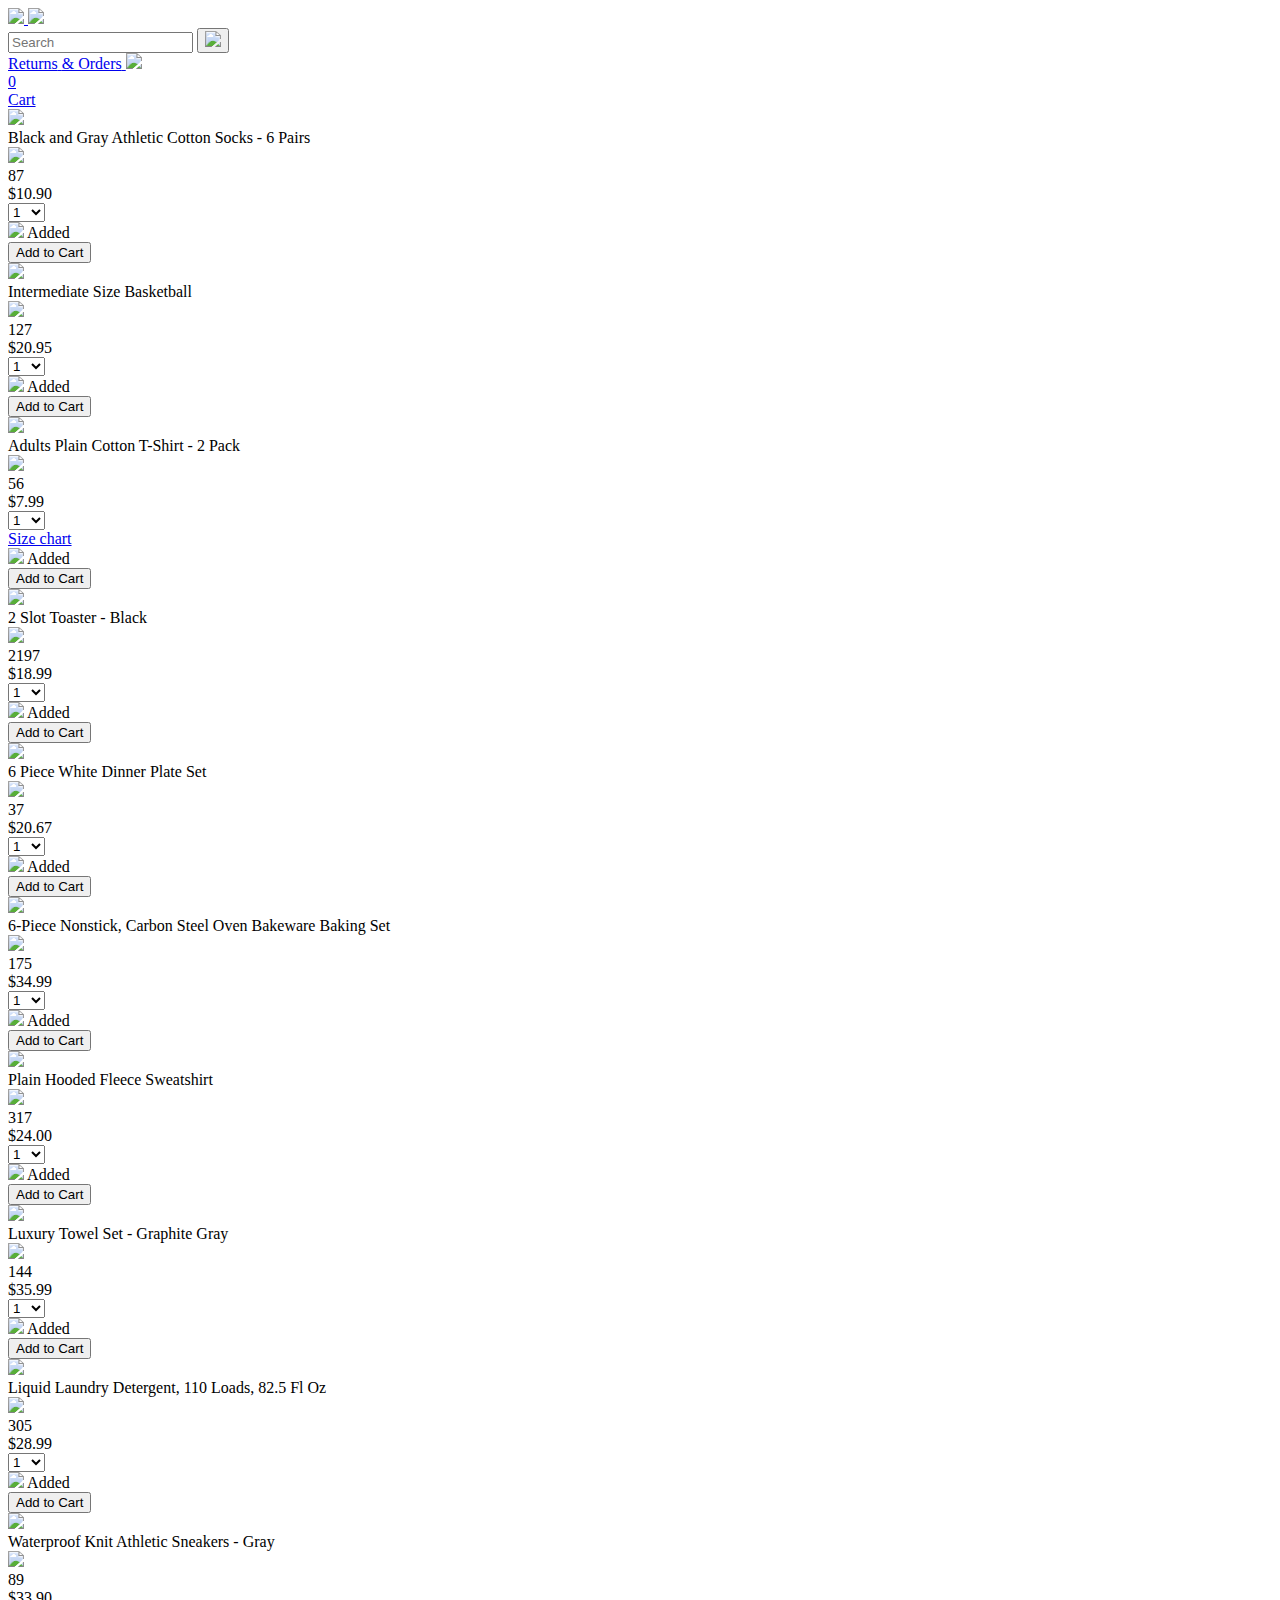
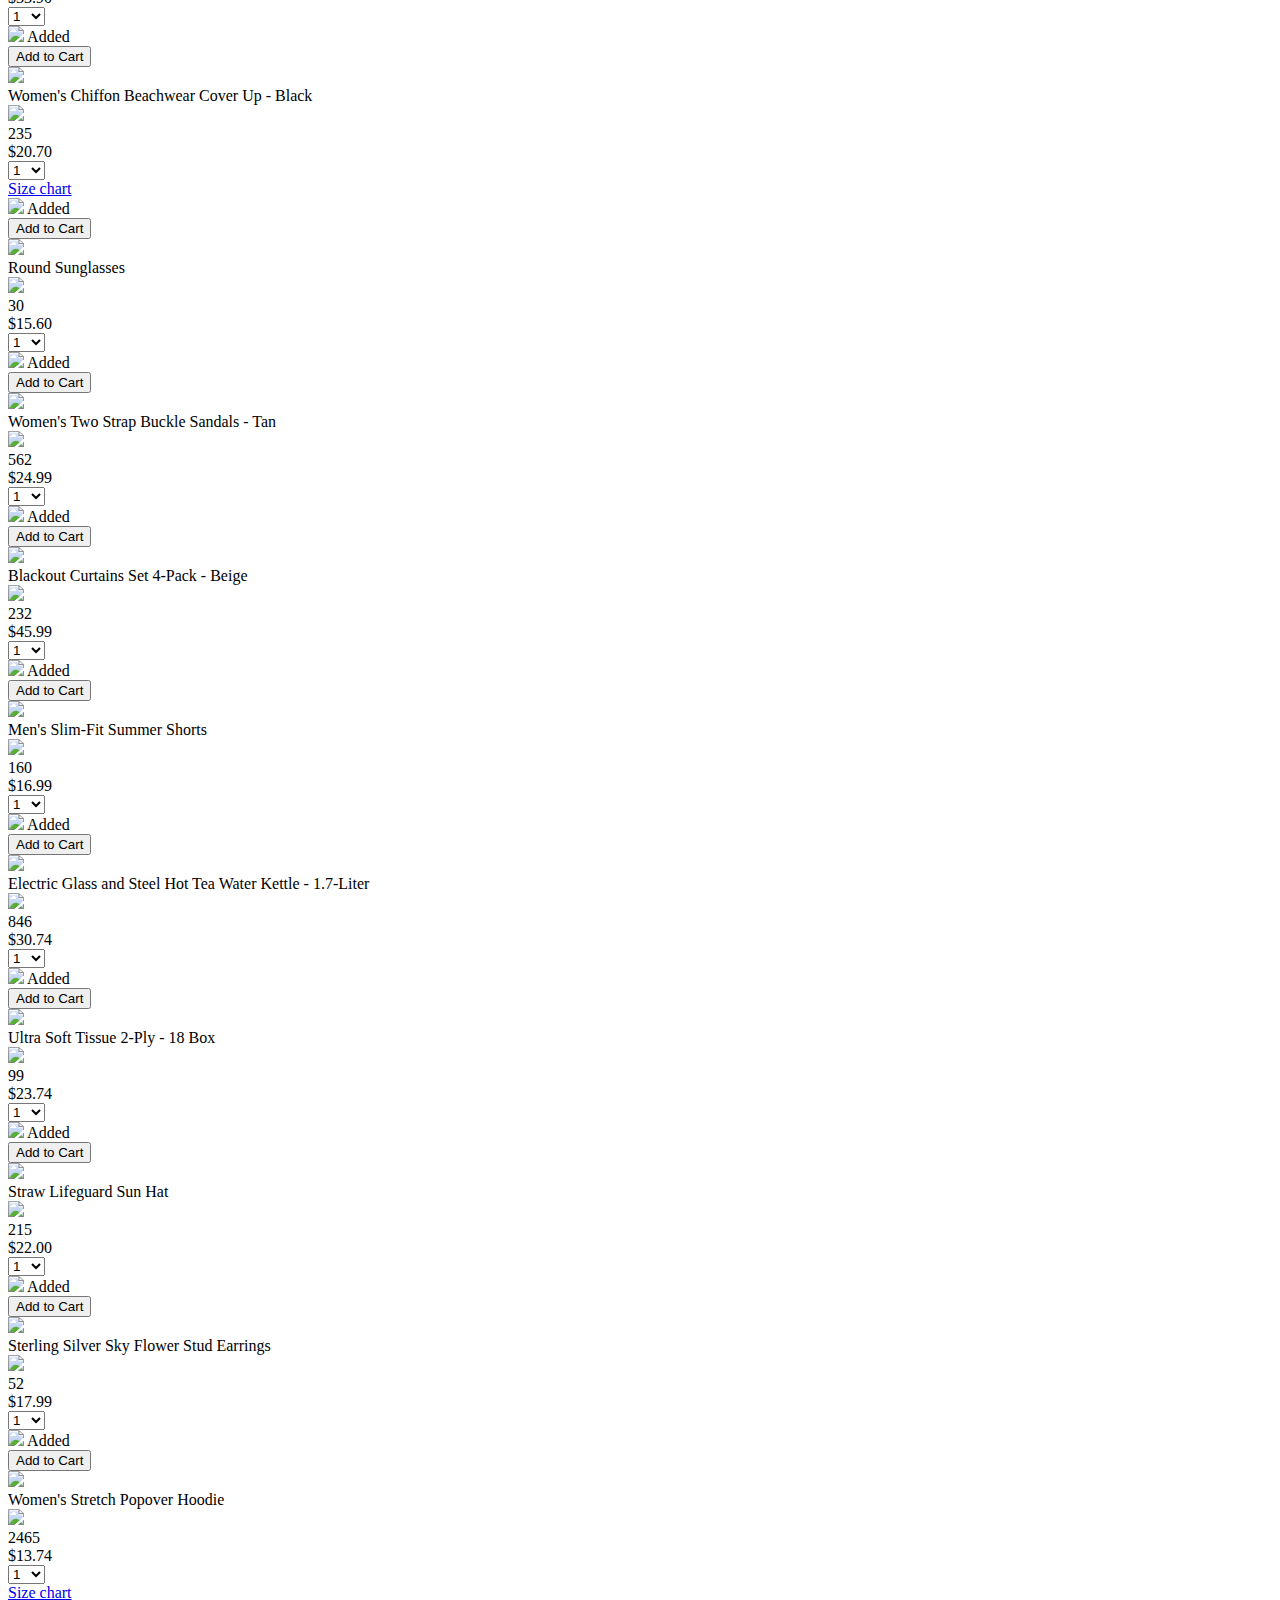
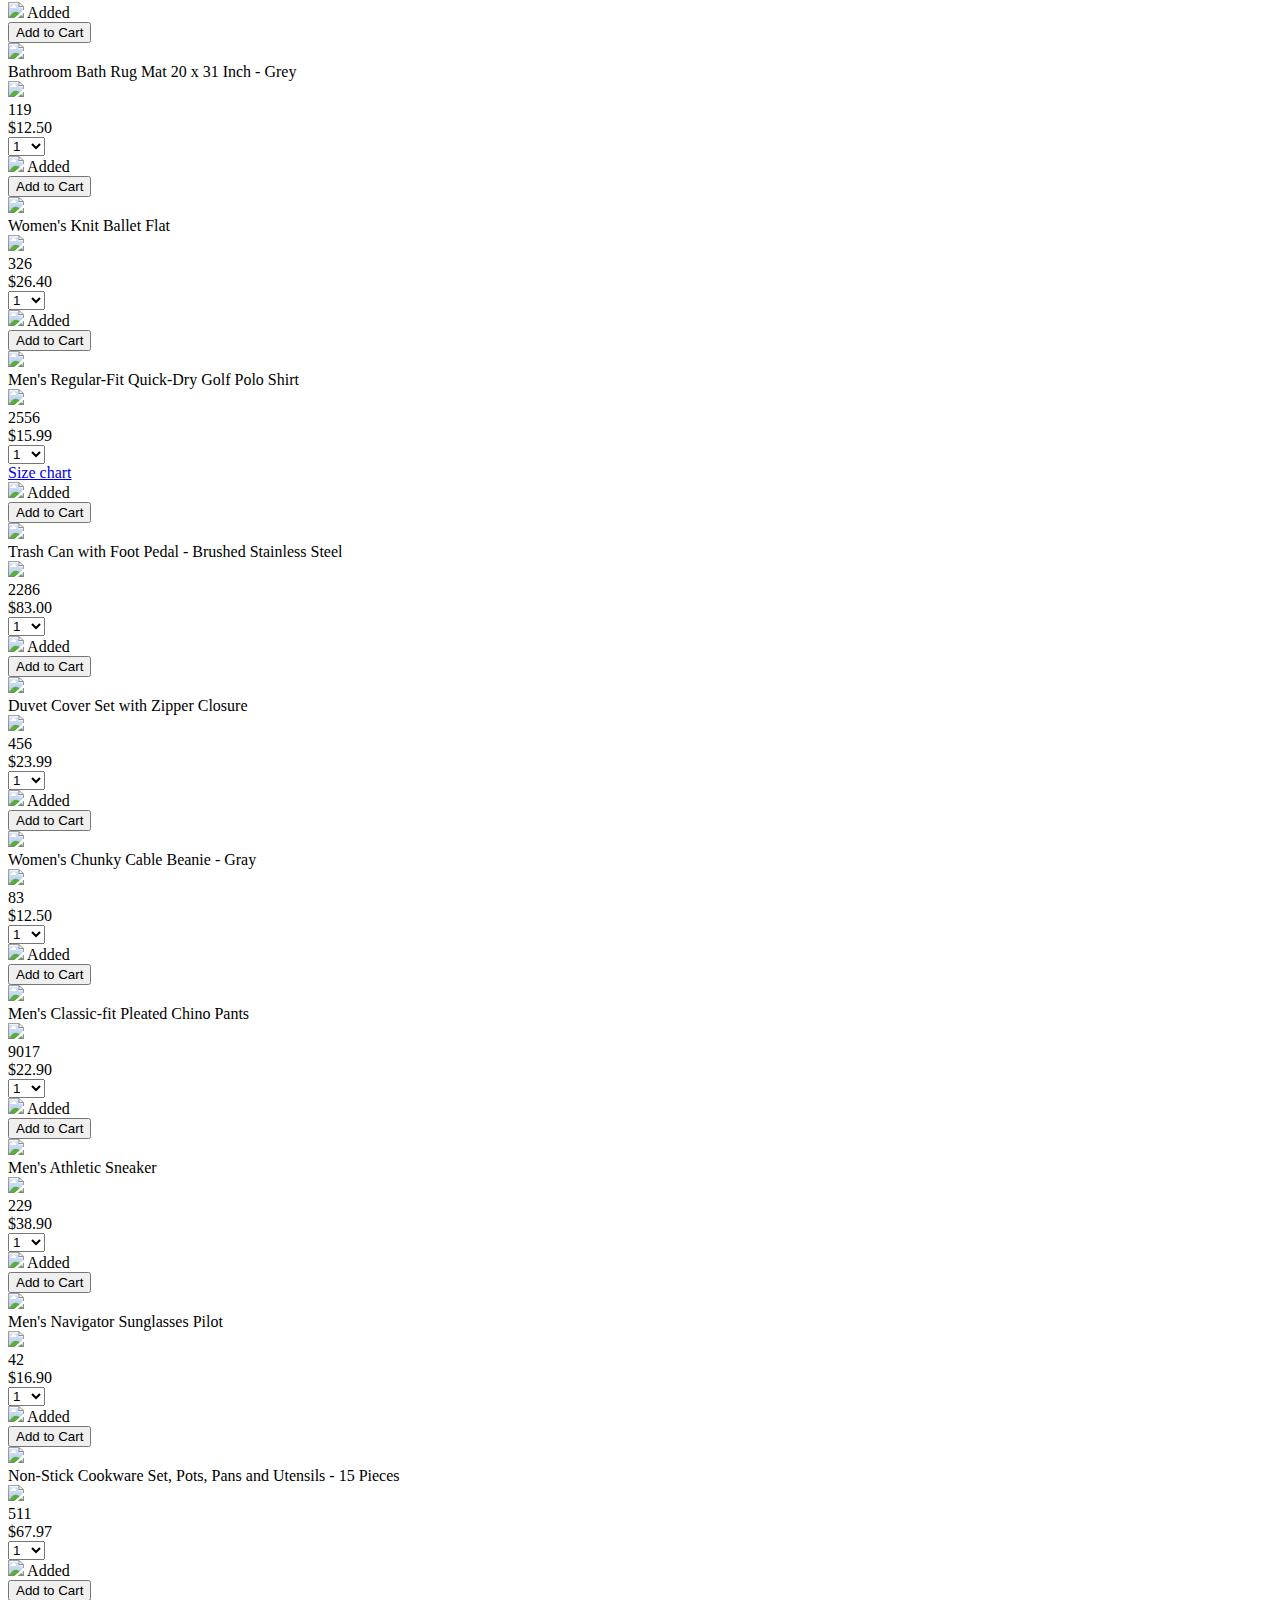
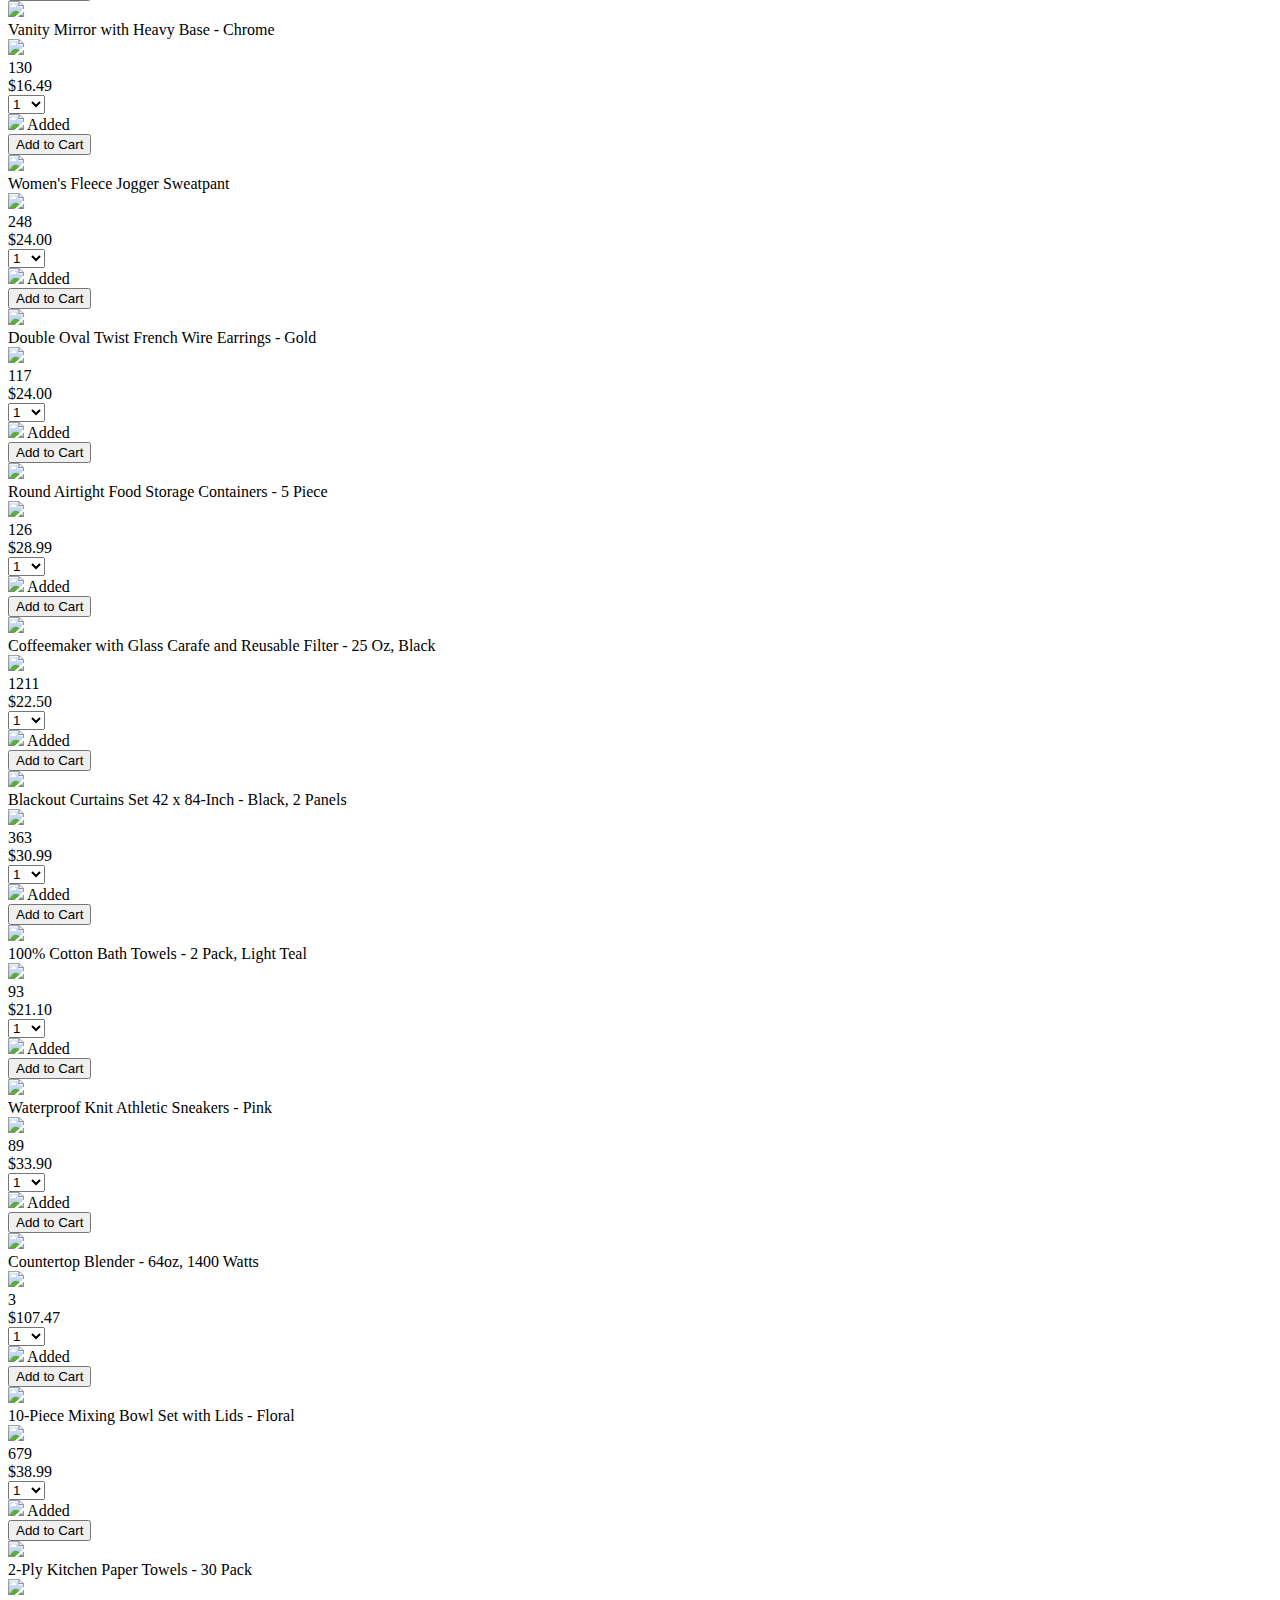
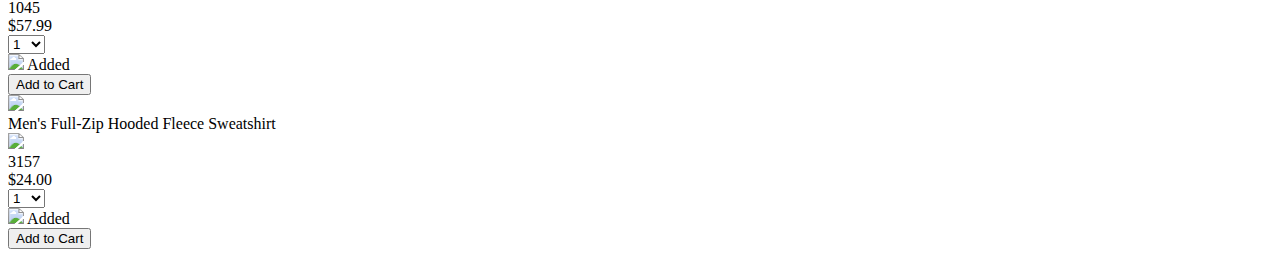
==== index.html @ 9fe722e0 "made initial cart empty and fixed amazon.html to index.html in index file" ====
<!DOCTYPE html>
<html>
  <head>
    <title>Amazon Project</title>

    <!-- This code is needed for responsive design to work.
      (Responsive design = make the website look good on
      smaller screen sizes like a phone or a tablet). -->
    <meta name="viewport" content="width=device-width, initial-scale=1">

    <!-- Load a font called Roboto from Google Fonts. -->
    <link rel="preconnect" href="https://fonts.googleapis.com">
    <link rel="preconnect" href="https://fonts.gstatic.com" crossorigin>
    <link href="https://fonts.googleapis.com/css2?family=Roboto:wght@400;500;700&display=swap" rel="stylesheet">

    <!-- Here are the CSS files for this page. -->
    <link rel="stylesheet" href="styles/shared/general.css">
    <link rel="stylesheet" href="styles/shared/amazon-header.css">
    <link rel="stylesheet" href="styles/pages/amazon.css">
  </head>
  <body>
    <div class="amazon-header">
      <div class="amazon-header-left-section">
        <a href="index.html" class="header-link">
          <img class="amazon-logo"
            src="images/amazon-logo-white.png">
          <img class="amazon-mobile-logo"
            src="images/amazon-mobile-logo-white.png">
        </a>
      </div>

      <div class="amazon-header-middle-section">
        <input class="search-bar" type="text" placeholder="Search">

        <button class="search-button">
          <img class="search-icon" src="images/icons/search-icon.png">
        </button>
      </div>

      <div class="amazon-header-right-section">
        <a class="orders-link header-link" href="orders.html">
          <span class="returns-text">Returns</span>
          <span class="orders-text">& Orders</span>
        </a>

        <a class="cart-link header-link" href="checkout.html">
          <img class="cart-icon" src="images/icons/cart-icon.png">
          <div class="cart-quantity js-cart-quantity">0</div>
          <div class="cart-text">Cart</div>
        </a>
      </div>
    </div>

    <div class="main">
      <div class="products-grid js-products-grid">
      </div>
    </div>

    <script type="module" src="scripts/amazon.js"></script>
  </body>
</html>
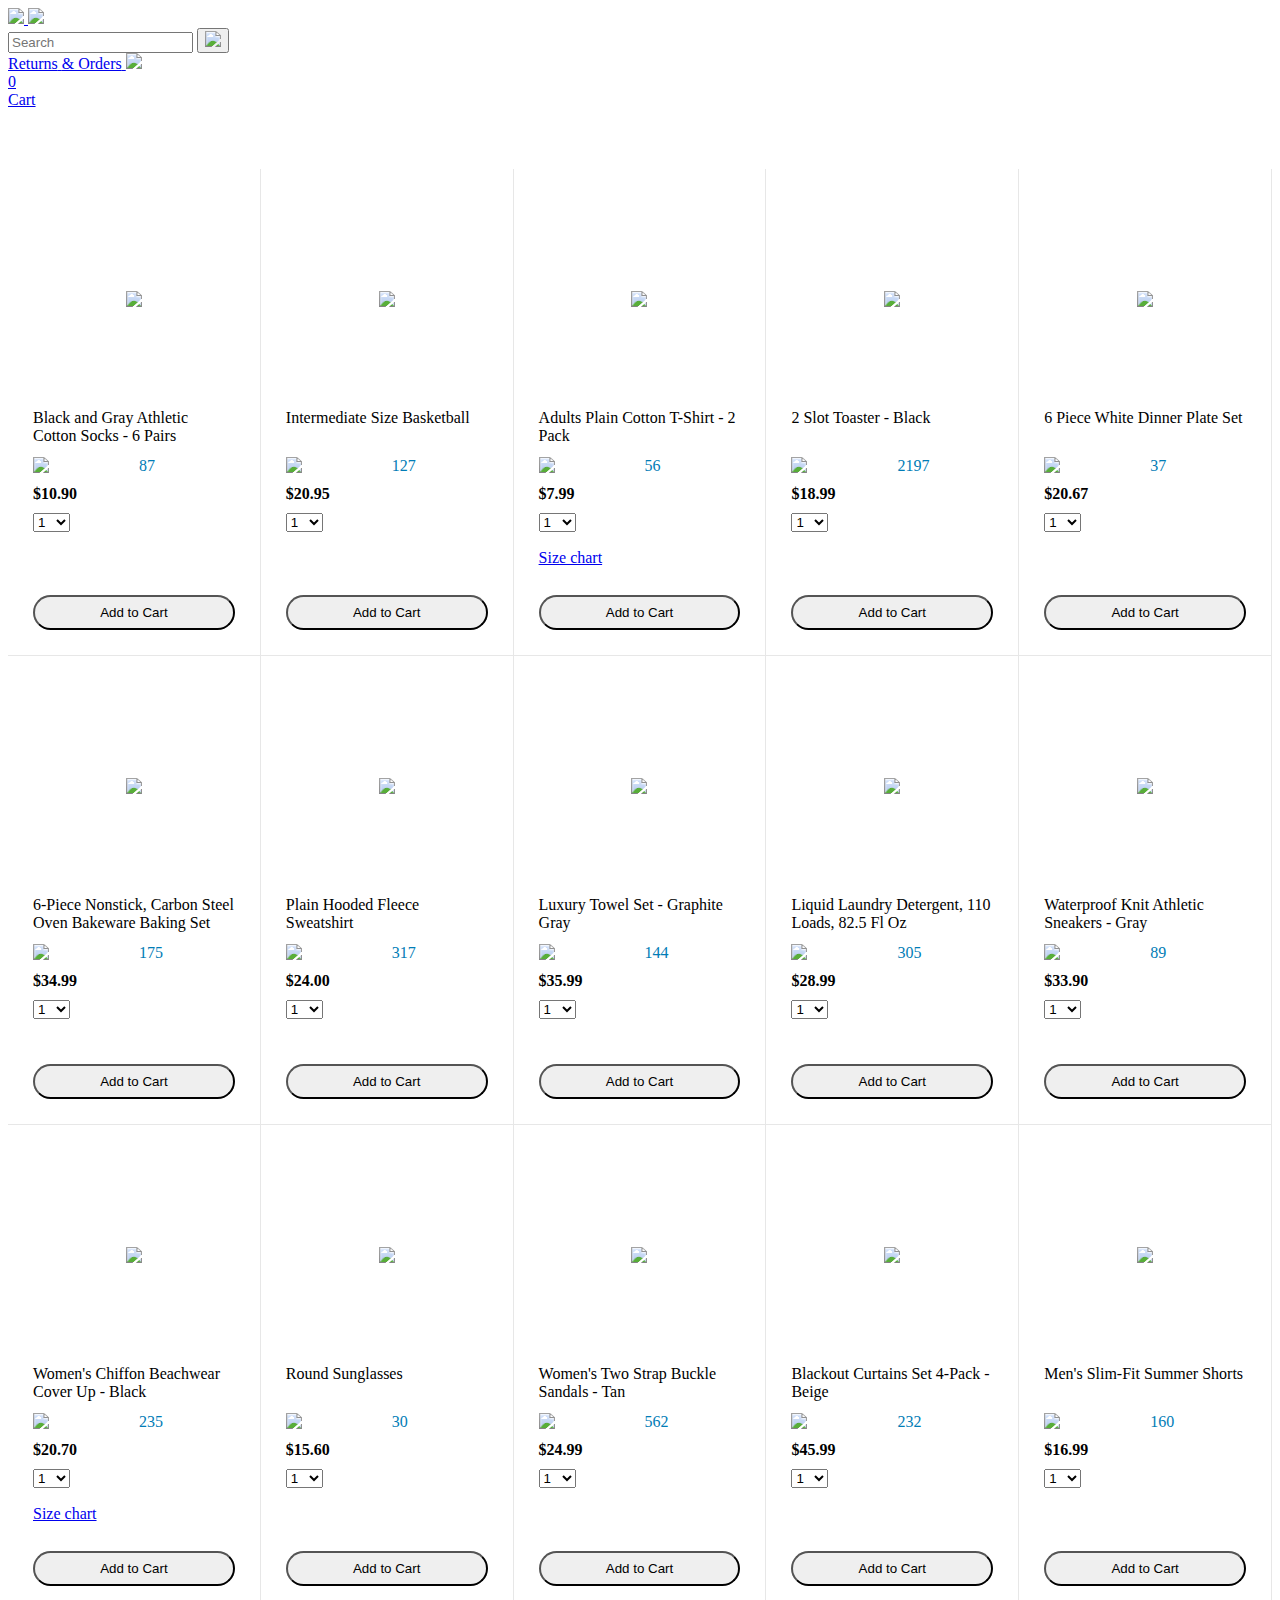
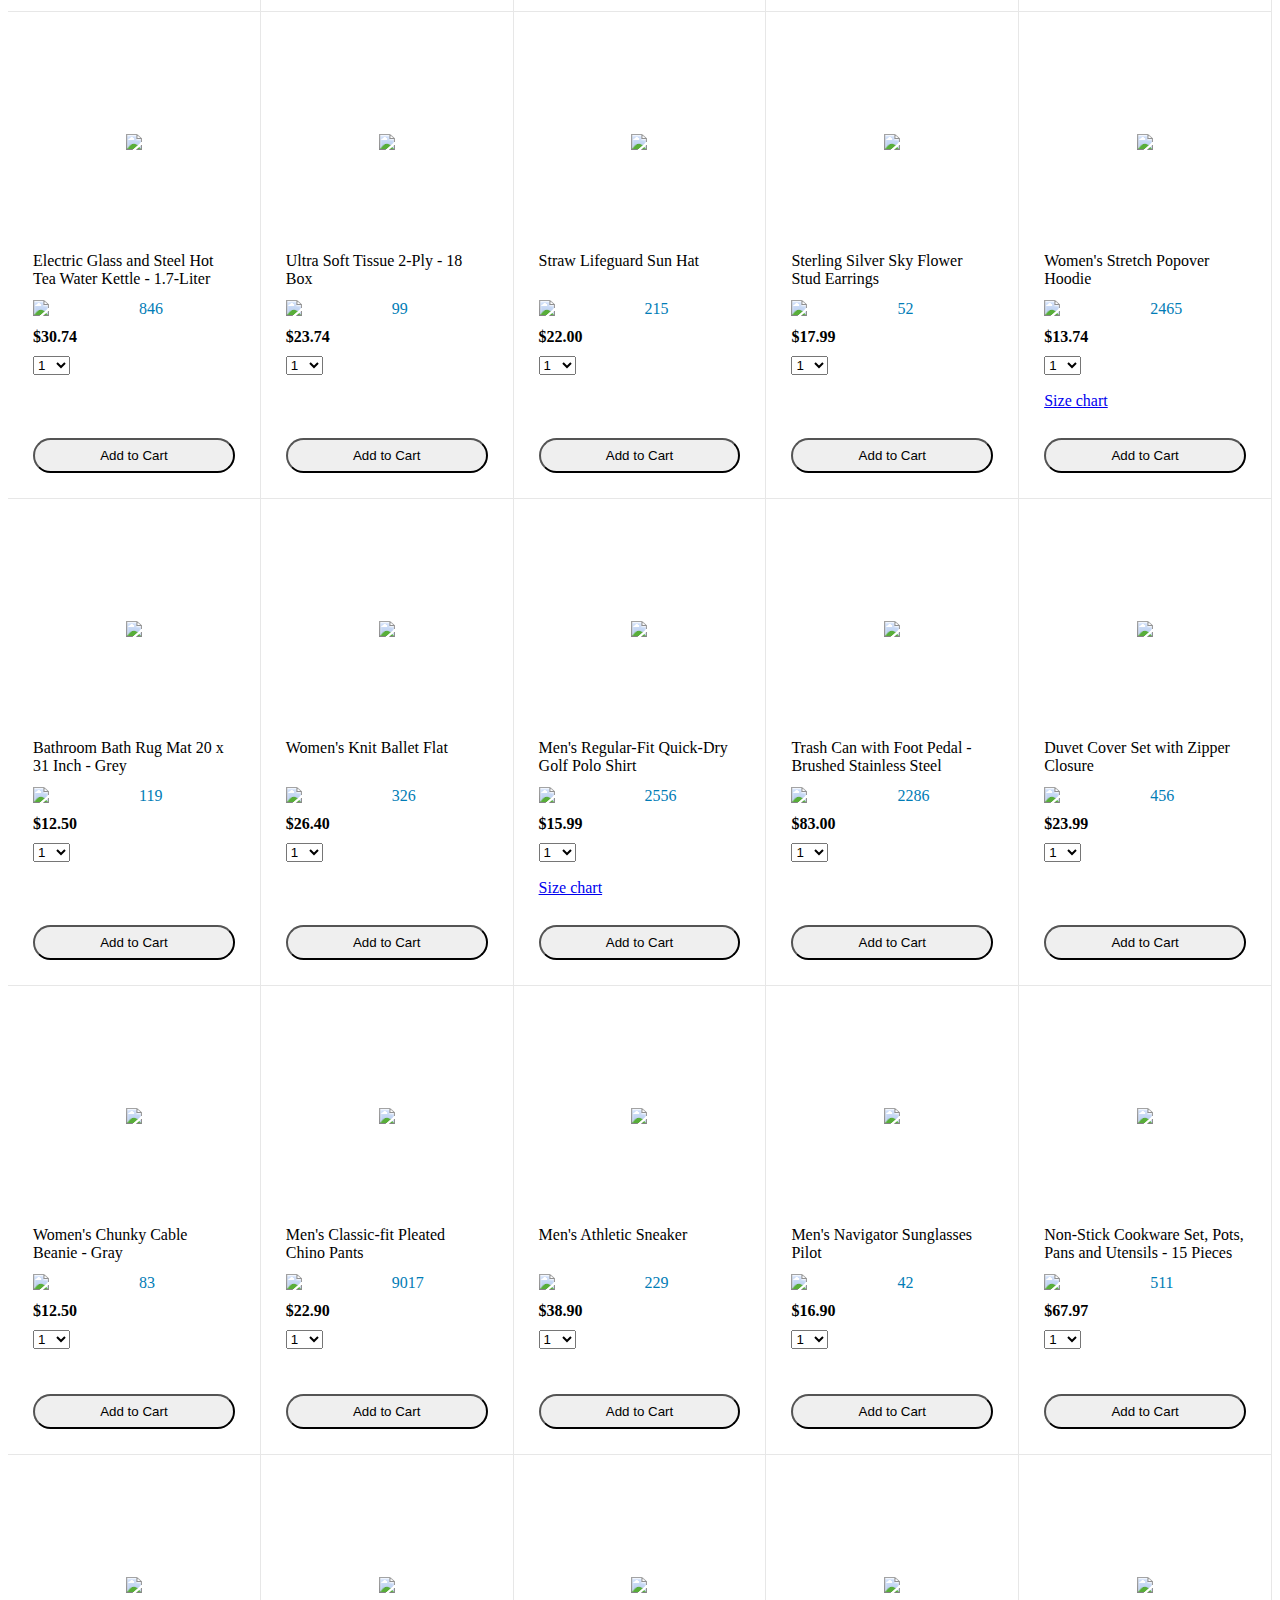
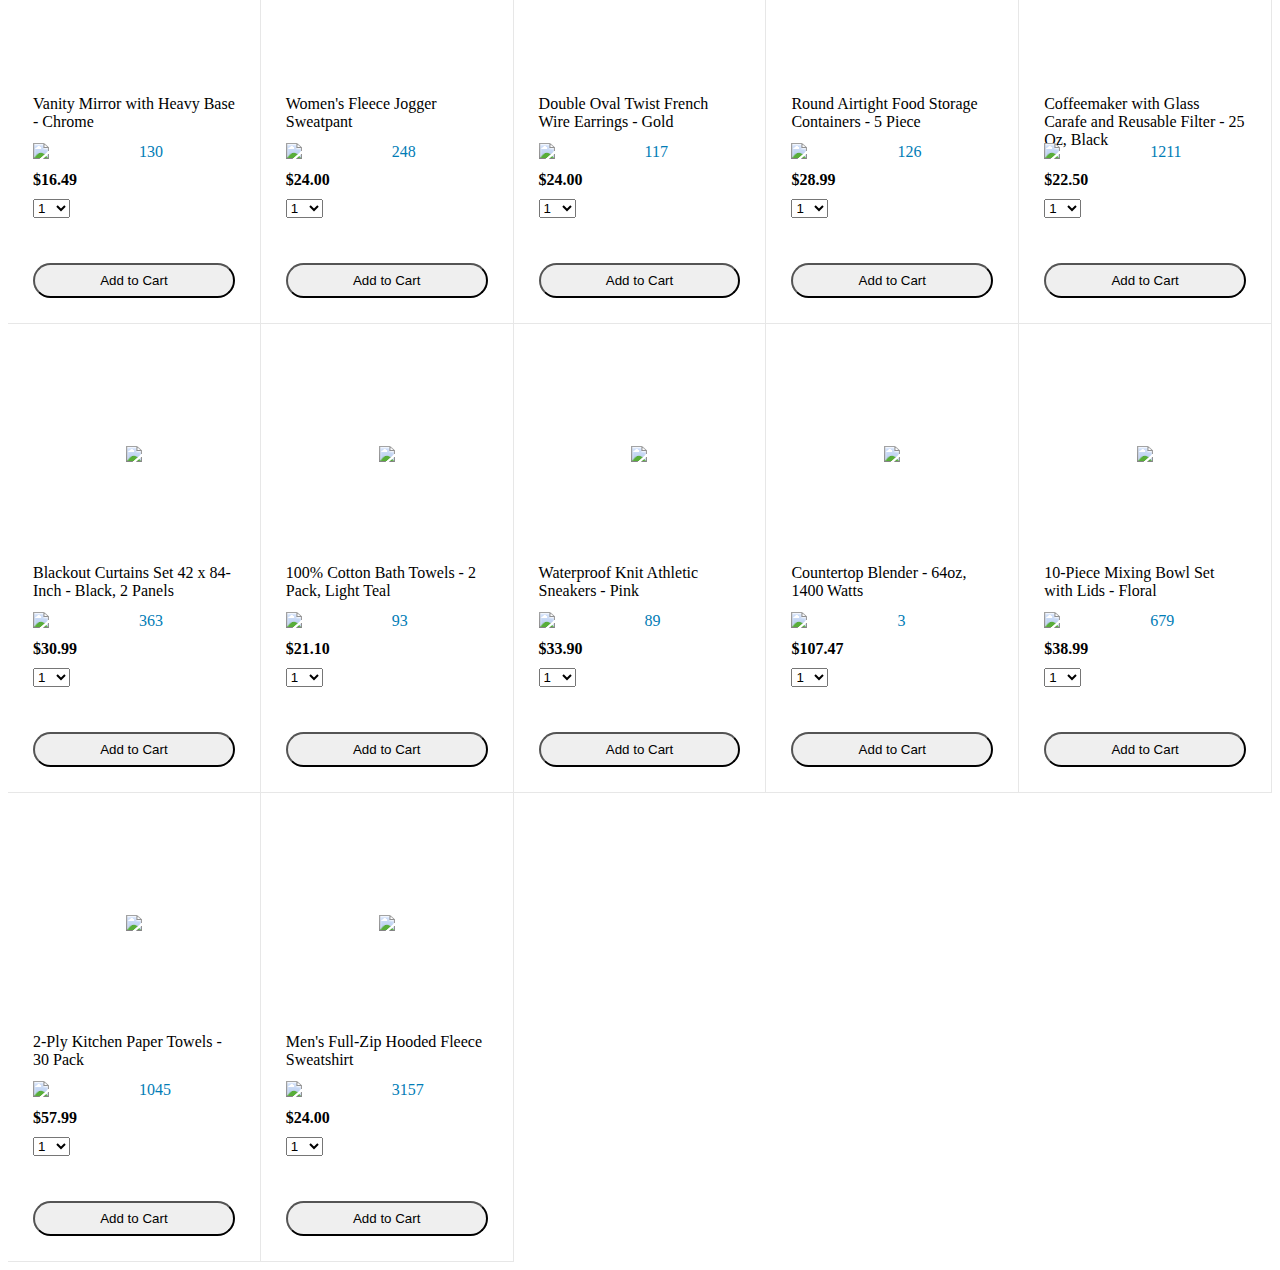
==== commit 15eed9dc: "Update index.html" ====
--- a/index.html
+++ b/index.html
@@ -1,10 +1,10 @@
 <!DOCTYPE html>
 <html>
-  <head>
+  <head> 
     <title>Amazon Project</title>
 
     <!-- This code is needed for responsive design to work.
-      (Responsive design = make the website look good on
+      (Responsive design = make the website look good on  
       smaller screen sizes like a phone or a tablet). -->
     <meta name="viewport" content="width=device-width, initial-scale=1">
 
--- a/styles/pages/amazon.css
+++ b/styles/pages/amazon.css
@@ -0,0 +1,156 @@
+.main {
+  margin-top: 60px;
+}
+
+.products-grid {
+  display: grid;
+
+  /* - In CSS Grid, 1fr means a column will take up the
+       remaining space in the grid.
+     - If we write 1fr 1fr ... 1fr; 8 times, this will
+       divide the grid into 8 columns, each taking up an
+       equal amount of the space.
+     - repeat(8, 1fr); is a shortcut for repeating "1fr"
+       8 times (instead of typing out "1fr" 8 times).
+       repeat(...) is a special property that works with
+       display: grid; */
+  grid-template-columns: repeat(8, 1fr);
+}
+
+/* @media is used to create responsive design (making the
+   website look good on any screen size). This @media
+   means when the screen width is 2000px or less, we
+   will divide the grid into 7 columns instead of 8. */
+@media (max-width: 2000px) {
+  .products-grid {
+    grid-template-columns: repeat(7, 1fr);
+  }
+}
+
+/* This @media means when the screen width is 1600px or
+   less, we will divide the grid into 6 columns. */
+@media (max-width: 1600px) {
+  .products-grid {
+    grid-template-columns: repeat(6, 1fr);
+  }
+}
+
+@media (max-width: 1300px) {
+  .products-grid {
+    grid-template-columns: repeat(5, 1fr);
+  }
+}
+
+@media (max-width: 1000px) {
+  .products-grid {
+    grid-template-columns: repeat(4, 1fr);
+  }
+}
+
+@media (max-width: 800px) {
+  .products-grid {
+    grid-template-columns: repeat(3, 1fr);
+  }
+}
+
+@media (max-width: 575px) {
+  .products-grid {
+    grid-template-columns: repeat(2, 1fr);
+  }
+}
+
+@media (max-width: 450px) {
+  .products-grid {
+    grid-template-columns: 1fr;
+  }
+}
+
+.product-container {
+  padding-top: 40px;
+  padding-bottom: 25px;
+  padding-left: 25px;
+  padding-right: 25px;
+
+  border-right: 1px solid rgb(231, 231, 231);
+  border-bottom: 1px solid rgb(231, 231, 231);
+
+  display: flex;
+  flex-direction: column;
+}
+
+.product-image-container {
+  display: flex;
+  justify-content: center;
+  align-items: center;
+
+  height: 180px;
+  margin-bottom: 20px;
+}
+
+.product-image {
+  /* Images will overflow their container by default. To
+    prevent this, we set max-width and max-height to 100%
+    so they stay inside their container. */
+  max-width: 100%;
+  max-height: 100%;
+}
+
+.product-name {
+  height: 40px;
+  margin-bottom: 5px;
+}
+
+.product-rating-container {
+  display: flex;
+  align-items: center;
+  margin-bottom: 10px;
+}
+
+.product-rating-stars {
+  width: 100px;
+  margin-right: 6px;
+}
+
+.product-rating-count {
+  color: rgb(1, 124, 182);
+  cursor: pointer;
+  margin-top: 3px;
+}
+
+.product-price {
+  font-weight: 700;
+  margin-bottom: 10px;
+}
+
+.product-quantity-container {
+  margin-bottom: 17px;
+}
+
+.product-spacer {
+  flex: 1;
+}
+
+.added-to-cart {
+  color: rgb(6, 500, 98);
+  font-size: 16px;
+
+  display: flex;
+  align-items: center;
+  margin-bottom: 8px;
+
+  /* At first, the "Added to cart" message will
+     be invisible. Use JavaScript to change the
+     opacity and make it visible. */
+  opacity: 0;
+}
+
+.added-to-cart img {
+  height: 20px;
+  margin-right: 5px;
+}
+
+.add-to-cart-button {
+  width: 100%;
+  padding: 8px;
+  border-radius: 50px;
+}
